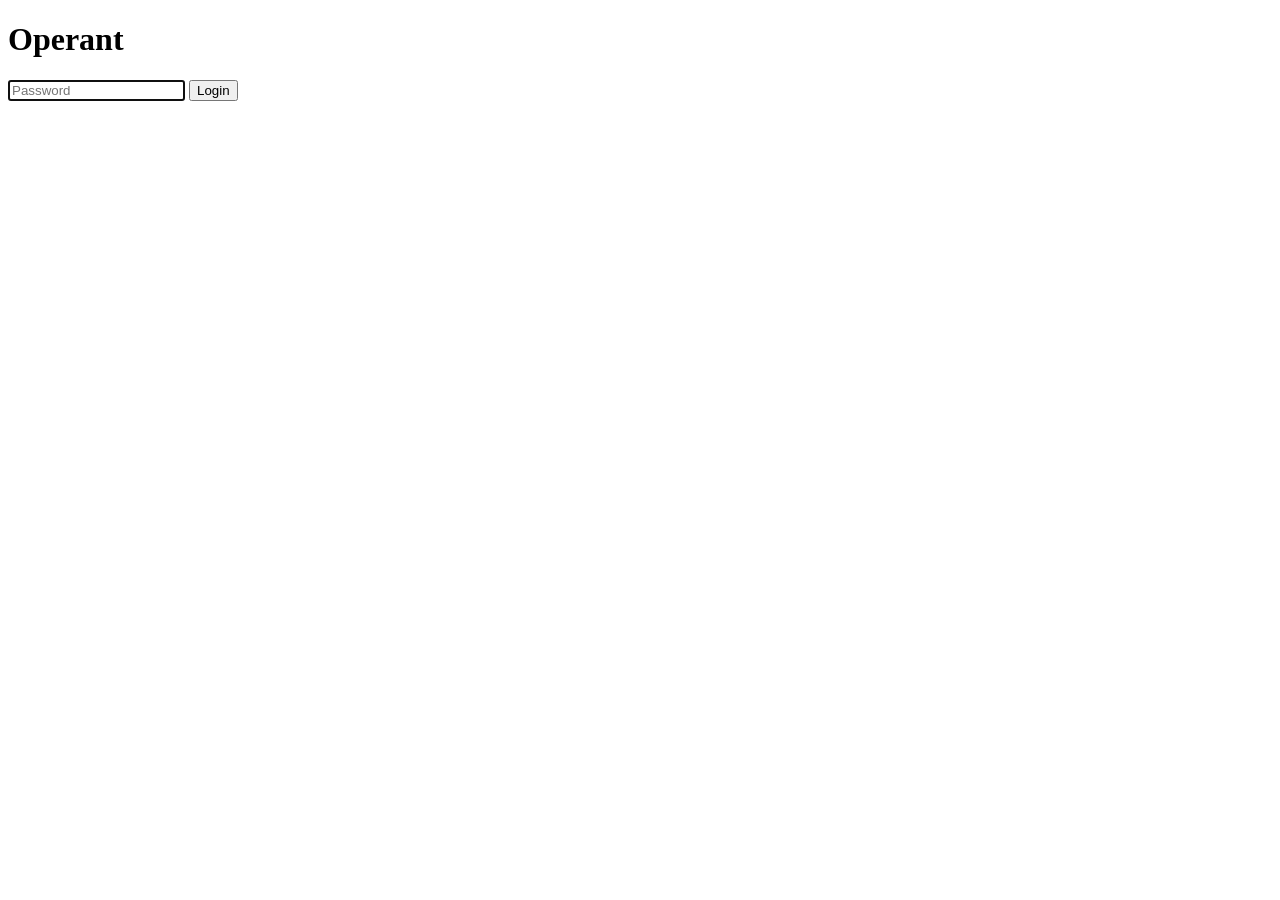
==== web/static/login.html @ f0cba34a "Update: v0.2.0" ====
<!DOCTYPE html>
<html lang="ja">
<head>
  <meta charset="UTF-8">
  <meta name="viewport" content="width=device-width, initial-scale=1.0">
  <title>Operant Login</title>
  <link rel="stylesheet" href="/static/style.css">
</head>
<body class="login-body">
  <div class="login-container">
    <h1 class="login-title">Operant</h1>
    <form id="loginForm" class="login-form">
      <input
        type="password"
        id="passwordInput"
        class="login-input"
        placeholder="Password"
        autocomplete="current-password"
        autofocus
      >
      <button type="submit" class="login-btn" id="loginBtn">Login</button>
      <p id="loginError" class="login-error" hidden></p>
    </form>
  </div>

  <script>
    // i18n
    fetch('/api/i18n').then(r => r.json()).then(t => {
      const w = t.web || {};
      document.title = w.login_title || 'Operant Login';
      document.querySelector('h1').textContent = w.panel_title || 'Operant';
      document.getElementById('passwordInput').placeholder = w.login_placeholder || 'Enter password';
      document.getElementById('loginBtn').textContent = w.login_button || 'Login';
    }).catch(() => {});

    document.getElementById('loginForm').addEventListener('submit', async (e) => {
      e.preventDefault();
      const pw = document.getElementById('passwordInput').value;
      const btn = document.getElementById('loginBtn');
      const err = document.getElementById('loginError');
      btn.disabled = true;
      err.hidden = true;

      try {
        const res = await fetch('/api/login', {
          method: 'POST',
          headers: {'Content-Type': 'application/json'},
          body: JSON.stringify({password: pw}),
        });
        if (res.ok) {
          window.location.href = '/';
        } else {
          const t = await fetch('/api/i18n').then(r => r.json()).catch(() => ({}));
          err.textContent = (t.web || {}).login_error || 'Invalid password';
          err.hidden = false;
          document.getElementById('passwordInput').value = '';
          document.getElementById('passwordInput').focus();
        }
      } catch (ex) {
        err.textContent = 'Network error';
        err.hidden = false;
      } finally {
        btn.disabled = false;
      }
    });
  </script>
</body>
</html>
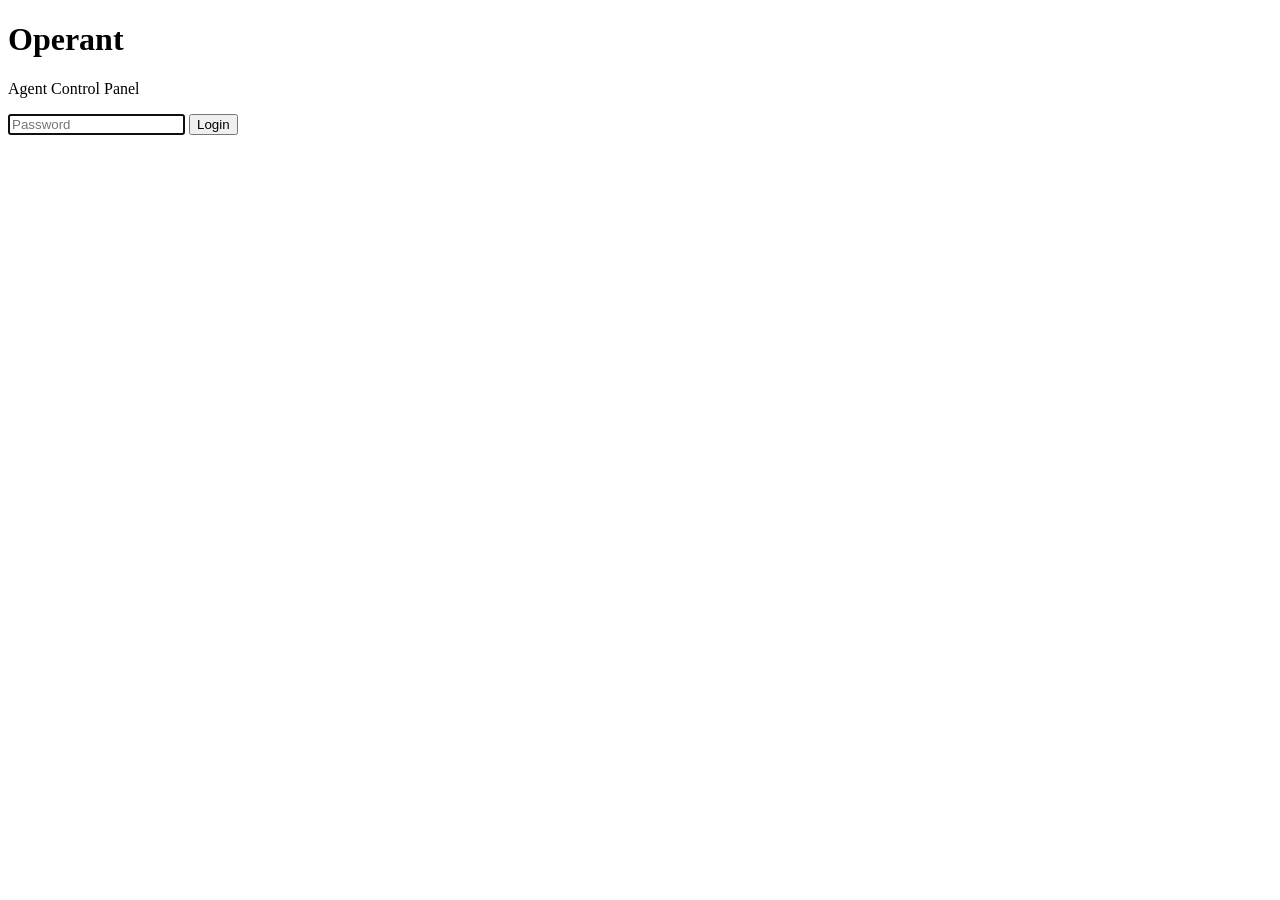
==== commit 1ad9274d: "Update: upgrade web panel UI(v1.0.0 beta)" ====
--- a/web/static/login.html
+++ b/web/static/login.html
@@ -4,11 +4,12 @@
   <meta charset="UTF-8">
   <meta name="viewport" content="width=device-width, initial-scale=1.0">
   <title>Operant Login</title>
-  <link rel="stylesheet" href="/static/style.css">
+  <link rel="stylesheet" href="/static/style.css?v=3">
 </head>
 <body class="login-body">
   <div class="login-container">
     <h1 class="login-title">Operant</h1>
+    <p class="login-subtitle">Agent Control Panel</p>
     <form id="loginForm" class="login-form">
       <input
         type="password"
